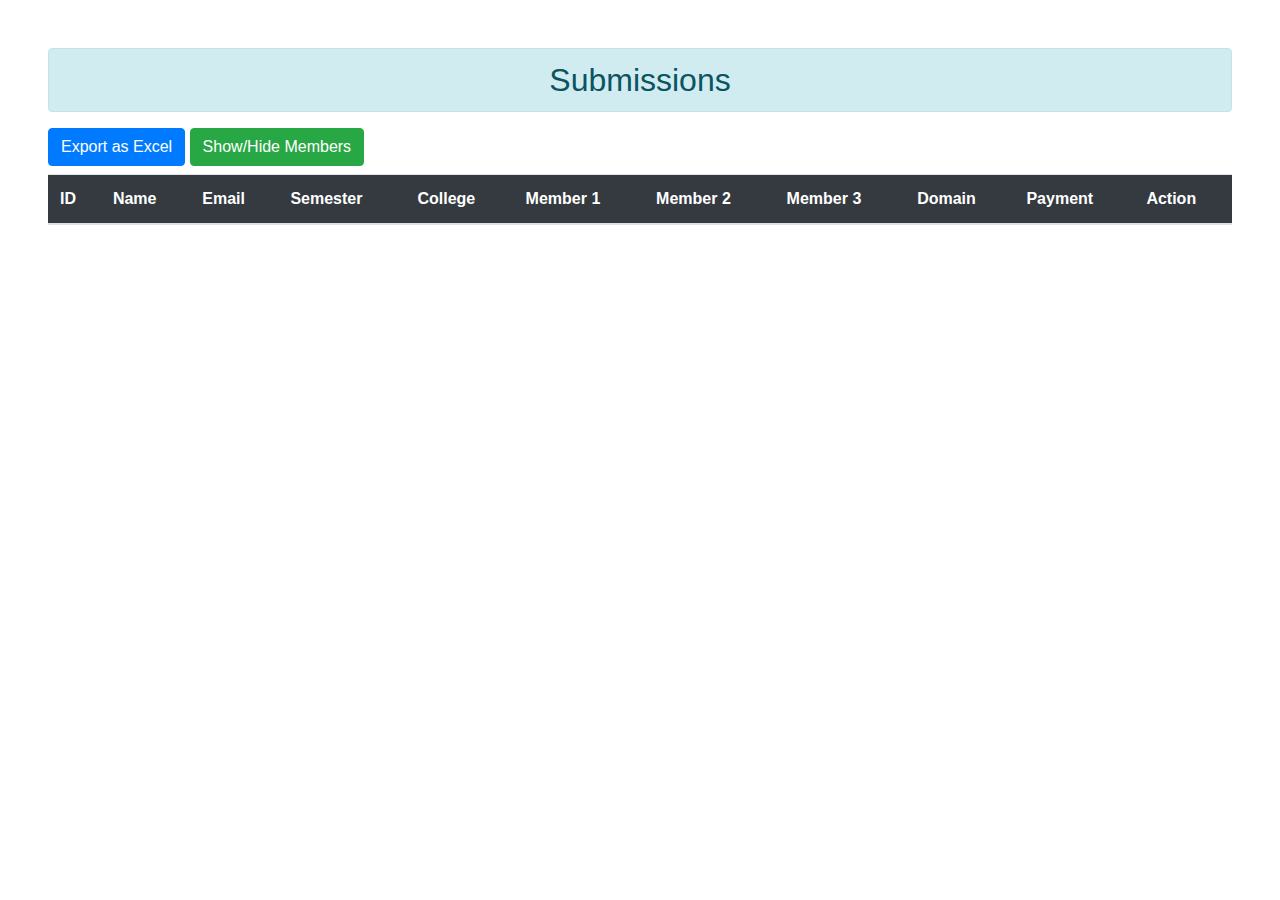
==== admin/index.html @ 7ea913d5 "code-arena-version" ====
<!DOCTYPE html>
<html>
<head>
    <title>Admin - Code Arena</title>
    <link rel="stylesheet" type="text/css" href="bootstrap.min.css">
</head>
<body>
    <div class="flex justify-content-center m-5">
        <h2 class="alert alert-info text-center">Submissions</h2>
        <button class="btn btn-primary" id="export">Export as Excel</button>
        <button class="btn btn-success" id="show-members">Show/Hide Members</button>
        <table class="table table-striped mt-2" id="table">
            <thead>
                <tr class="bg-dark text-white">
                    <th>ID</th>
                    <th>Name</th>
                    <th>Email</th>
                    <th class="member">Semester</th>
                    <th>College</th>
                    <th class="member">Member 1</th>
                    <th class="member">Member 2</th>
                    <th class="member">Member 3</th>
                    <th>Domain</th>
                    <th>Payment</th>
                    <th>Action</th>
                </tr>
            </thead>
            <tbody id="table-body">
                
            </tbody>
        </table>
    </div>
    <script src="../vendor/jquery/jquery.min.js"></script>
    <script src="../js/jquery.table2excel.min.js"></script>
    <script src="../js/config.js"></script>
    <script>
        
        $(document).ready(()=>{

            let key = prompt("Enter Key");

                let output = "";

                $.ajax({
                    url: GET_SUBMISSIONS_URL,
                    method: "POST",
                    data: JSON.stringify({key: key}),
                    dataType: "json",
                    success: function (data) {
                        console.log(data);
                        let x = data.submissions;
                        if (data.status == false) {
                            alert(data.msg);
                        }
                        else{
                            for(let i = 0; i < x.length; i++){
                                output += `
                                        <tr>
                                            <td>${x[i].id}</td>
                                            <td>${x[i].team_name}</td>
                                            <td>${x[i].email}</td>
                                            <td class='member'>${x[i].sem}</td>
                                            <td>${x[i].college_name}</td>
                                            <td class='member'>${x[i].member1}</td>
                                            <td class='member'>${x[i].member2}</td>
                                            <td class='member'>${x[i].member3}</td>
                                            <td>${x[i].domain}</td>
                                            <td>
                                                <a target='_blank' class='btn btn-warning' href="`+ UPLOAD_DIR +`${x[i].payment_sc}">View</a>
                                            </td>
                                            <td>
                                                <button class='del-sub btn btn-danger' email-id="${x[i].email}">Delete</button>
                                            </td>
                                        </tr>
                                    `;
                            }
                            $("#table-body").html(output);
                            $(".member").slideUp();
                        }
                    },
                    error: function () {
                        console.log("req err");
                    }
                })

        });

        $("#show-members").click((e)=>{
            $(".member").slideToggle();
        });

        $("#export").click(()=>{
            $(".member").show();
            $("#table").table2excel({
                name: "Submissions",
                filename: new Date()+" submissions.xls", // do include extension
                preserveColors: false // set to true if you want background colors and font colors preserved
            });
        });

        $("#table-body").on('click', '.del-sub', function() {
            let email = $(this).attr('email-id');
            let myThis = this;

            $.ajax({
                url: DEL_SUBMISSION_URL,
                method: "POST",
                data: JSON.stringify({email: email}),
                dataType: "json",
                success: function (data) {
                    console.log(data);
                    if (data.status == true) {
                        $(myThis).closest('tr').fadeOut();
                        alert(data.msg);
                    }
                },
                error: function () {
                    console.log("req err");
                }
            })
        })
    </script>
</body>
</html>
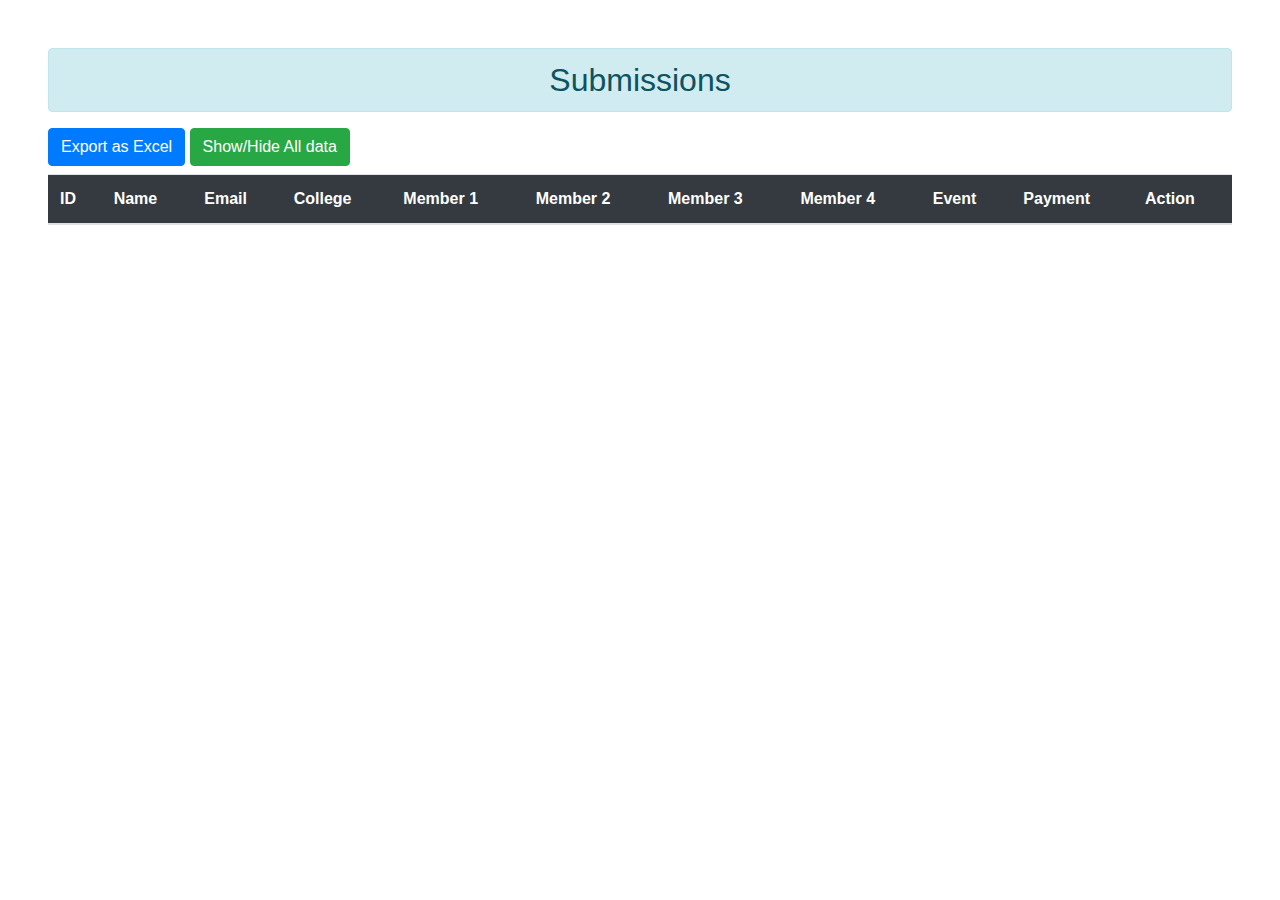
==== commit 72b6463d: "qr changes" ====
--- a/admin/index.html
+++ b/admin/index.html
@@ -1,26 +1,26 @@
 <!DOCTYPE html>
 <html>
 <head>
-    <title>Admin - Code Arena</title>
+    <title>Admin - Tech Tonic</title>
     <link rel="stylesheet" type="text/css" href="bootstrap.min.css">
 </head>
 <body>
     <div class="flex justify-content-center m-5">
         <h2 class="alert alert-info text-center">Submissions</h2>
         <button class="btn btn-primary" id="export">Export as Excel</button>
-        <button class="btn btn-success" id="show-members">Show/Hide Members</button>
+        <button class="btn btn-success" id="show-members">Show/Hide All data</button>
         <table class="table table-striped mt-2" id="table">
             <thead>
                 <tr class="bg-dark text-white">
                     <th>ID</th>
                     <th>Name</th>
                     <th>Email</th>
-                    <th class="member">Semester</th>
                     <th>College</th>
-                    <th class="member">Member 1</th>
-                    <th class="member">Member 2</th>
-                    <th class="member">Member 3</th>
-                    <th>Domain</th>
+                    <th class="hidden">Member 1</th>
+                    <th class="hidden">Member 2</th>
+                    <th class="hidden">Member 3</th>
+                    <th class="hidden">Member 4</th>
+                    <th>Event</th>
                     <th>Payment</th>
                     <th>Action</th>
                 </tr>
@@ -59,12 +59,12 @@
                                             <td>${x[i].id}</td>
                                             <td>${x[i].team_name}</td>
                                             <td>${x[i].email}</td>
-                                            <td class='member'>${x[i].sem}</td>
                                             <td>${x[i].college_name}</td>
-                                            <td class='member'>${x[i].member1}</td>
-                                            <td class='member'>${x[i].member2}</td>
-                                            <td class='member'>${x[i].member3}</td>
-                                            <td>${x[i].domain}</td>
+                                            <td class='hidden'>${x[i].member1}</td>
+                                            <td class='hidden'>${x[i].member2}</td>
+                                            <td class='hidden'>${x[i].member3}</td>
+                                            <td class='hidden'>${x[i].member4}</td>
+                                            <td>${x[i].event}</td>
                                             <td>
                                                 <a target='_blank' class='btn btn-warning' href="`+ UPLOAD_DIR +`${x[i].payment_sc}">View</a>
                                             </td>
@@ -75,7 +75,7 @@
                                     `;
                             }
                             $("#table-body").html(output);
-                            $(".member").slideUp();
+                            $(".hidden").slideUp();
                         }
                     },
                     error: function () {
@@ -86,38 +86,41 @@
         });
 
         $("#show-members").click((e)=>{
-            $(".member").slideToggle();
+            $(".hidden").slideToggle();
         });
 
         $("#export").click(()=>{
-            $(".member").show();
+            $(".hidden").show();
             $("#table").table2excel({
                 name: "Submissions",
                 filename: new Date()+" submissions.xls", // do include extension
                 preserveColors: false // set to true if you want background colors and font colors preserved
             });
+            $(".hidden").hide();
         });
 
         $("#table-body").on('click', '.del-sub', function() {
             let email = $(this).attr('email-id');
             let myThis = this;
 
-            $.ajax({
-                url: DEL_SUBMISSION_URL,
-                method: "POST",
-                data: JSON.stringify({email: email}),
-                dataType: "json",
-                success: function (data) {
-                    console.log(data);
-                    if (data.status == true) {
-                        $(myThis).closest('tr').fadeOut();
-                        alert(data.msg);
+            if (confirm("Are you sure?") == true) {
+                $.ajax({
+                    url: DEL_SUBMISSION_URL,
+                    method: "POST",
+                    data: JSON.stringify({email: email}),
+                    dataType: "json",
+                    success: function (data) {
+                        console.log(data);
+                        if (data.status == true) {
+                            $(myThis).closest('tr').fadeOut();
+                            alert(data.msg);
+                        }
+                    },
+                    error: function () {
+                        console.log("req err");
                     }
-                },
-                error: function () {
-                    console.log("req err");
-                }
-            })
+                })
+            }
         })
     </script>
 </body>
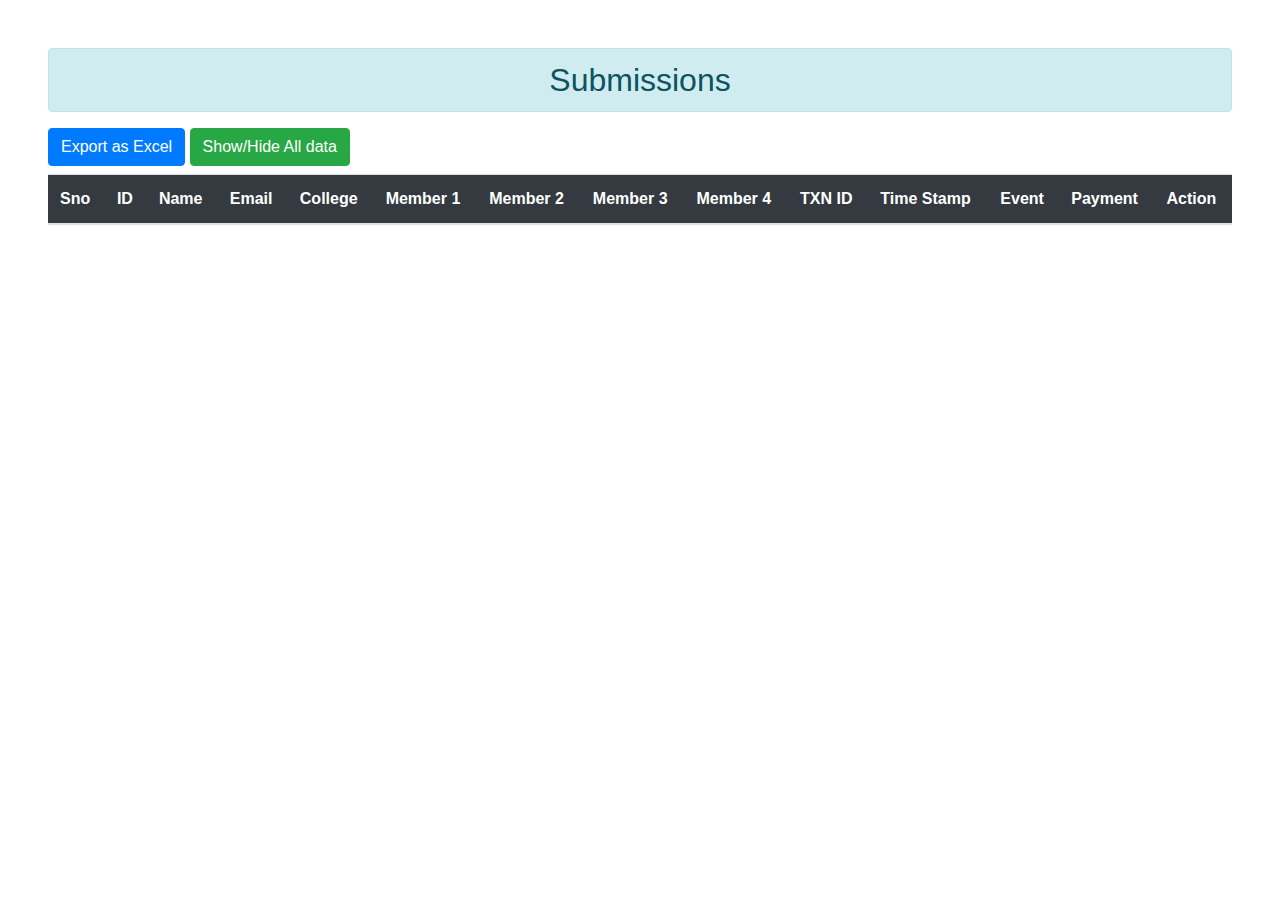
==== commit 7277020a: "minor changes" ====
--- a/admin/index.html
+++ b/admin/index.html
@@ -12,6 +12,7 @@
         <table class="table table-striped mt-2" id="table">
             <thead>
                 <tr class="bg-dark text-white">
+                    <th>Sno</th>
                     <th>ID</th>
                     <th>Name</th>
                     <th>Email</th>
@@ -20,6 +21,8 @@
                     <th class="hidden">Member 2</th>
                     <th class="hidden">Member 3</th>
                     <th class="hidden">Member 4</th>
+                    <th class="hidden">TXN ID</th>
+                    <th class="hidden">Time Stamp</th>
                     <th>Event</th>
                     <th>Payment</th>
                     <th>Action</th>
@@ -53,9 +56,12 @@
                             alert(data.msg);
                         }
                         else{
+                            let count = 0;
                             for(let i = 0; i < x.length; i++){
+                                count++;
                                 output += `
                                         <tr>
+                                            <td>${count}</td>
                                             <td>${x[i].id}</td>
                                             <td>${x[i].team_name}</td>
                                             <td>${x[i].email}</td>
@@ -64,6 +70,8 @@
                                             <td class='hidden'>${x[i].member2}</td>
                                             <td class='hidden'>${x[i].member3}</td>
                                             <td class='hidden'>${x[i].member4}</td>
+                                            <td class='hidden'>${x[i].txn_id}</td>
+                                            <td class='hidden'>${x[i].timestamp}</td>
                                             <td>${x[i].event}</td>
                                             <td>
                                                 <a target='_blank' class='btn btn-warning' href="`+ UPLOAD_DIR +`${x[i].payment_sc}">View</a>
@@ -90,13 +98,7 @@
         });
 
         $("#export").click(()=>{
-            $(".hidden").show();
-            $("#table").table2excel({
-                name: "Submissions",
-                filename: new Date()+" submissions.xls", // do include extension
-                preserveColors: false // set to true if you want background colors and font colors preserved
-            });
-            $(".hidden").hide();
+            window.open('export.html', '_blank').focus();
         });
 
         $("#table-body").on('click', '.del-sub', function() {
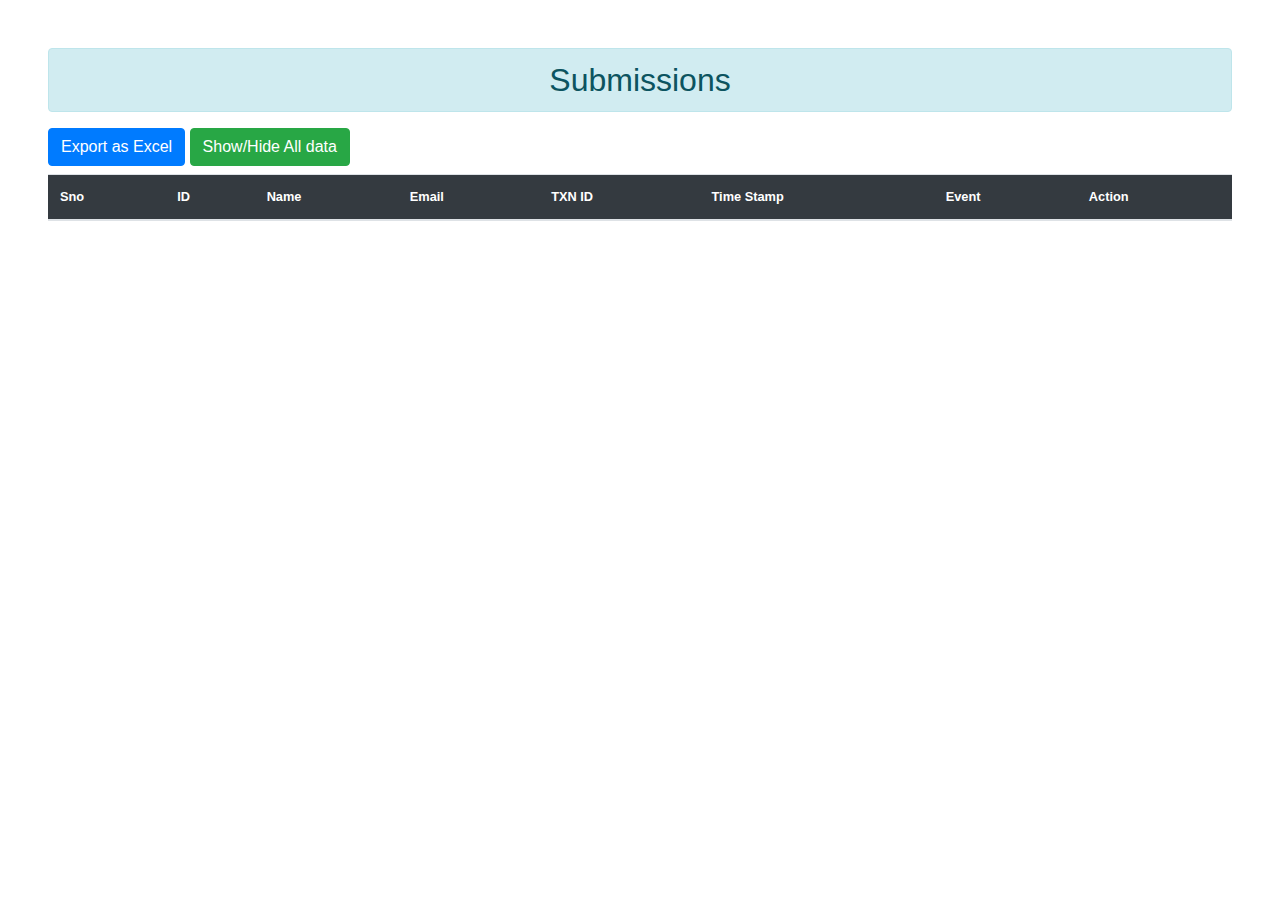
==== commit 5ce6cfc3: "admin panel changes" ====
--- a/admin/index.html
+++ b/admin/index.html
@@ -3,28 +3,23 @@
 <head>
     <title>Admin - Tech Tonic</title>
     <link rel="stylesheet" type="text/css" href="bootstrap.min.css">
+    <link rel="stylesheet" href="https://cdnjs.cloudflare.com/ajax/libs/font-awesome/6.5.1/css/all.min.css"/>
 </head>
 <body>
     <div class="flex justify-content-center m-5">
         <h2 class="alert alert-info text-center">Submissions</h2>
         <button class="btn btn-primary" id="export">Export as Excel</button>
         <button class="btn btn-success" id="show-members">Show/Hide All data</button>
-        <table class="table table-striped mt-2" id="table">
+        <table class="table table-striped mt-2 small" id="table">
             <thead>
                 <tr class="bg-dark text-white">
                     <th>Sno</th>
                     <th>ID</th>
                     <th>Name</th>
                     <th>Email</th>
-                    <th>College</th>
-                    <th class="hidden">Member 1</th>
-                    <th class="hidden">Member 2</th>
-                    <th class="hidden">Member 3</th>
-                    <th class="hidden">Member 4</th>
-                    <th class="hidden">TXN ID</th>
-                    <th class="hidden">Time Stamp</th>
+                    <th>TXN ID</th>
+                    <th>Time Stamp</th>
                     <th>Event</th>
-                    <th>Payment</th>
                     <th>Action</th>
                 </tr>
             </thead>
@@ -32,9 +27,30 @@
                 
             </tbody>
         </table>
+
+        <!-- Modal -->
+        <div class="modal fade" id="submission-modal" tabindex="-1" aria-hidden="true">
+          <div class="modal-dialog modal-lg">
+            <div class="modal-content">
+              <div class="modal-header">
+                <h5 class="modal-title" id="exampleModalLabel">Submission</h5>
+              </div>
+              <div class="modal-body" id="modal-body">
+                
+              </div>
+              <div class="modal-footer">
+                <button type="button" class="btn btn-secondary" data-bs-dismiss="modal">Close</button>
+              </div>
+            </div>
+          </div>
+        </div>
+
     </div>
     <script src="../vendor/jquery/jquery.min.js"></script>
     <script src="../js/jquery.table2excel.min.js"></script>
+    <script src="https://cdn.jsdelivr.net/npm/@popperjs/core@2.11.8/dist/umd/popper.min.js"></script>
+    <script src="https://cdn.jsdelivr.net/npm/bootstrap@5.3.2/dist/js/bootstrap.min.js"></script>
+
     <script src="../js/config.js"></script>
     <script>
         
@@ -50,7 +66,6 @@
                     data: JSON.stringify({key: key}),
                     dataType: "json",
                     success: function (data) {
-                        console.log(data);
                         let x = data.submissions;
                         if (data.status == false) {
                             alert(data.msg);
@@ -58,6 +73,15 @@
                         else{
                             let count = 0;
                             for(let i = 0; i < x.length; i++){
+
+                                var payment_icon = "";
+                                if(x[i].payment_sc == "" || x[i].payment_sc == null){
+                                    var payment_icon = "fas fa-exclamation-circle";
+                                }
+                                else{
+                                    var payment_icon = "fas fa-file-image";
+
+                                }
                                 count++;
                                 output += `
                                         <tr>
@@ -65,19 +89,12 @@
                                             <td>${x[i].id}</td>
                                             <td>${x[i].team_name}</td>
                                             <td>${x[i].email}</td>
-                                            <td>${x[i].college_name}</td>
-                                            <td class='hidden'>${x[i].member1}</td>
-                                            <td class='hidden'>${x[i].member2}</td>
-                                            <td class='hidden'>${x[i].member3}</td>
-                                            <td class='hidden'>${x[i].member4}</td>
-                                            <td class='hidden'>${x[i].txn_id}</td>
-                                            <td class='hidden'>${x[i].timestamp}</td>
+                                            <td>${x[i].txn_id == "" ? "Free Event" : x[i].txn_id}</td>
+                                            <td>${x[i].timestamp}</td>
                                             <td>${x[i].event}</td>
                                             <td>
-                                                <a target='_blank' class='btn btn-warning' href="`+ UPLOAD_DIR +`${x[i].payment_sc}">View</a>
-                                            </td>
-                                            <td>
-                                                <button class='del-sub btn btn-danger' email-id="${x[i].email}">Delete</button>
+                                                <button class='show-submission btn btn-info' email-id="${x[i].email}"><i class='fas fa-file'></i></button>
+                                                <button class='del-sub btn btn-danger' email-id="${x[i].email}"><i class='fas fa-trash-alt'></i></button>
                                             </td>
                                         </tr>
                                     `;
@@ -112,7 +129,6 @@
                     data: JSON.stringify({email: email}),
                     dataType: "json",
                     success: function (data) {
-                        console.log(data);
                         if (data.status == true) {
                             $(myThis).closest('tr').fadeOut();
                             alert(data.msg);
@@ -124,6 +140,78 @@
                 })
             }
         })
+        $("#table-body").on('click', '.show-submission', function() {
+            let email = $(this).attr('email-id');
+            let myThis = this;
+
+            $("#modal-body").html("<>");
+
+            $.ajax({
+                url: GET_SUBMISSION_URL,
+                method: "POST",
+                data: JSON.stringify({email: email}),
+                dataType: "json",
+                success: function (data) {
+                    if (data.status == true) {
+                        console.log(data);
+                        let x = data.data;
+                        let op = "";
+
+                        op = `
+
+                            <div class="row">
+                                <div class="col-5">
+                                    <h6 class="text-success fw-bold">Team Details</h6><hr>
+                                    ID: ${x.id} <br>
+                                    Name: ${x.team_name} <br>
+                                    Email: ${x.email} <br>
+                                    College: ${x.college_name} <br>
+                                    Event: ${x.event} <br>
+                                    Domain: ${x.domain} <br>
+                                    Time: ${x.timestamp} <br>
+                                </div>
+                                <div class="col-4">
+                                    <h6 class="text-primary fw-bold">Participants</h6><hr>
+                                    <ul>
+                                        <li>${x.member1.split('-')[0]} </li>
+                                        <li>${x.member1.split('-')[1]} </li>
+                                        <li>${x.member1.split('-')[2]} </li>
+                                    </ul>
+                                    <ul>
+                                        <li>${x.member2.split('-')[0]} </li>
+                                        <li>${x.member2.split('-')[1]} </li>
+                                        <li>${x.member2.split('-')[2]} </li>
+                                    </ul>
+                                    <ul>
+                                        <li>${x.member3.split('-')[0]} </li>
+                                        <li>${x.member3.split('-')[1]} </li>
+                                        <li>${x.member3.split('-')[2]} </li>
+                                    </ul>
+                                    <ul>
+                                        <li>${x.member4.split('-')[0]} </li>
+                                        <li>${x.member4.split('-')[1]} </li>
+                                        <li>${x.member4.split('-')[2]} </li>
+                                    </ul>
+                                </div>
+                                <div class="col-3">
+                                    <h6 class="text-warning fw-bold">Payment</h6><hr>
+                                    ID: ${x.txn_id == "" ? "Free Event": x.txn_id} <br>
+                                    <a href="${UPLOAD_DIR + x.payment_sc}">
+                                        <img width=150 src="${UPLOAD_DIR + x.payment_sc}">
+                                    </a>
+                                </div>
+                            </div>
+
+                        `;
+                        $("#modal-body").html(op);
+                        $("#submission-modal").modal('show');
+                    }
+                },
+                error: function () {
+                    console.log("req err");
+                }
+            })
+        })
     </script>
 </body>
 </html>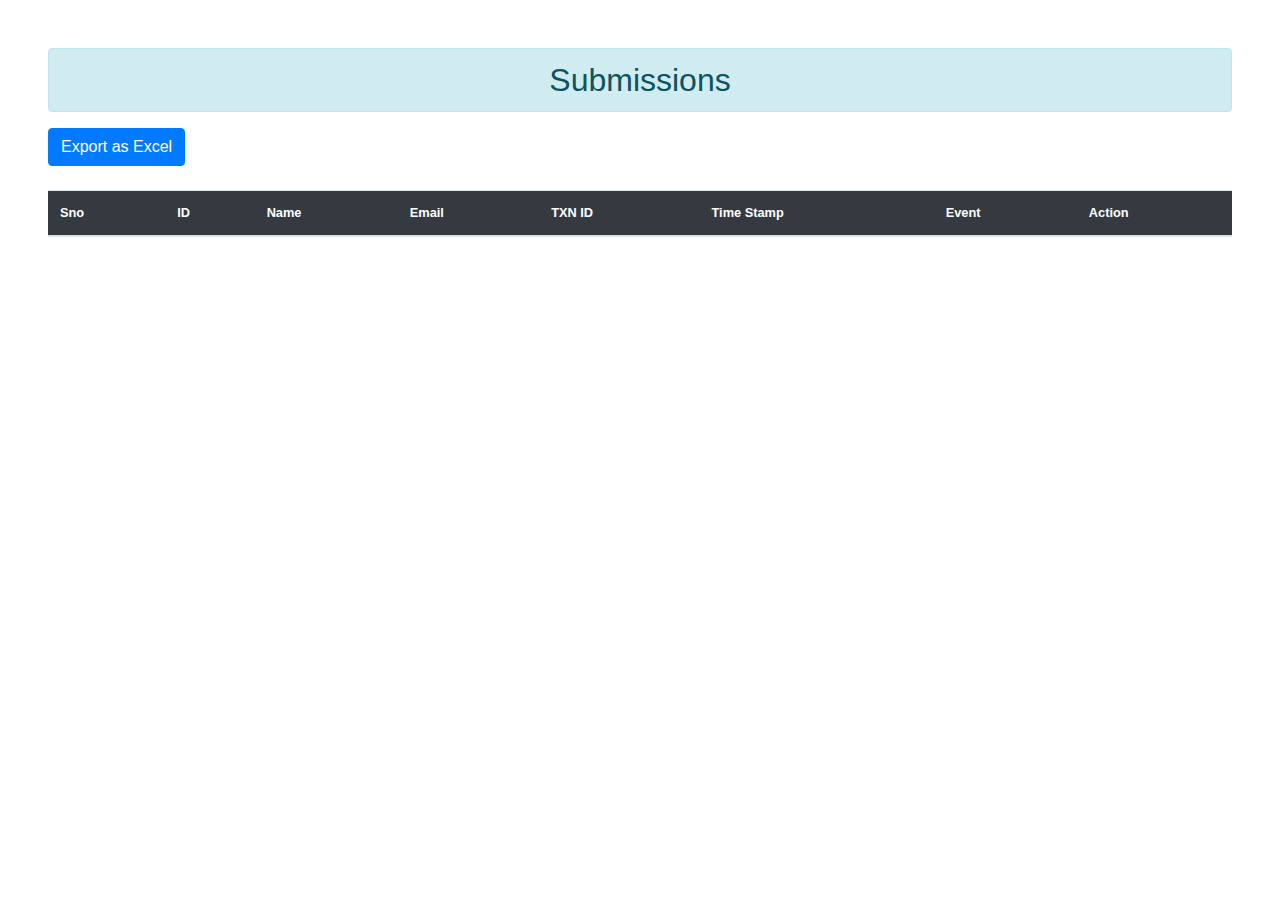
==== commit 2f9345bc: "admin data tables" ====
--- a/admin/index.html
+++ b/admin/index.html
@@ -4,12 +4,12 @@
     <title>Admin - Tech Tonic</title>
     <link rel="stylesheet" type="text/css" href="bootstrap.min.css">
     <link rel="stylesheet" href="https://cdnjs.cloudflare.com/ajax/libs/font-awesome/6.5.1/css/all.min.css"/>
+    <link rel="stylesheet" type="text/css" href="https://cdn.datatables.net/1.13.7/css/jquery.dataTables.min.css">
 </head>
 <body>
     <div class="flex justify-content-center m-5">
         <h2 class="alert alert-info text-center">Submissions</h2>
-        <button class="btn btn-primary" id="export">Export as Excel</button>
-        <button class="btn btn-success" id="show-members">Show/Hide All data</button>
+        <button class="btn btn-primary mb-3" id="export">Export as Excel</button>
         <table class="table table-striped mt-2 small" id="table">
             <thead>
                 <tr class="bg-dark text-white">
@@ -50,6 +50,7 @@
     <script src="../js/jquery.table2excel.min.js"></script>
     <script src="https://cdn.jsdelivr.net/npm/@popperjs/core@2.11.8/dist/umd/popper.min.js"></script>
     <script src="https://cdn.jsdelivr.net/npm/bootstrap@5.3.2/dist/js/bootstrap.min.js"></script>
+    <script src="https://cdn.datatables.net/1.13.7/js/jquery.dataTables.min.js"></script>
 
     <script src="../js/config.js"></script>
     <script>
@@ -100,7 +101,10 @@
                                     `;
                             }
                             $("#table-body").html(output);
-                            $(".hidden").slideUp();
+                            $("#table").dataTable({
+                                pageLength:50
+                            });
+
                         }
                     },
                     error: function () {
